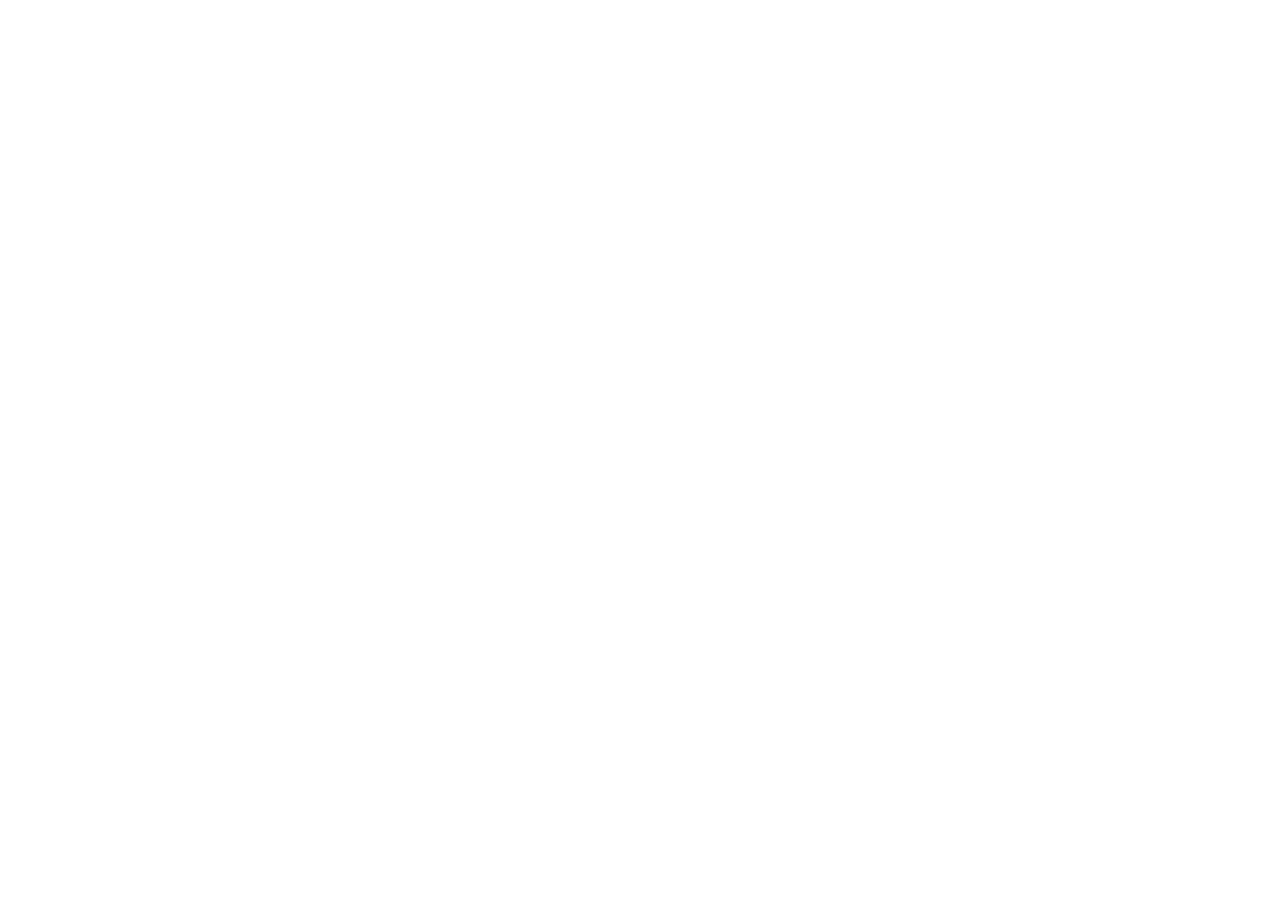
==== jsproject3/index.html @ a18cb69d "Add files via upload" ====
<html>
	<head>
		<title>JS Project 1</title>
		<meta charset="utf-8" />
		<meta name="viewport" content="width=device-width, initial-scale=1.0">
		<link rel="stylesheet" href="stylejs.css" />
		<link rel="preconnect" href="https://fonts.gstatic.com">
        <link href="https://fonts.googleapis.com/css2?family=Poppins&display=swap" rel="stylesheet">
        <link rel="stylesheet" href="https://cdnjs.cloudflare.com/ajax/libs/font-awesome/5.15.3/css/all.min.css" 
        integrity="sha512-iBBXm8fW90+nuLcSKlbmrPcLa0OT92xO1BIsZ+ywDWZCvqsWgccV3gFoRBv0z+8dLJgyAHIhR35VZc2oM/gI1w=="
         crossorigin="anonymous" />
		
	</head>

	<body>




        <script src="scriptpr.js"></script>
    </body>
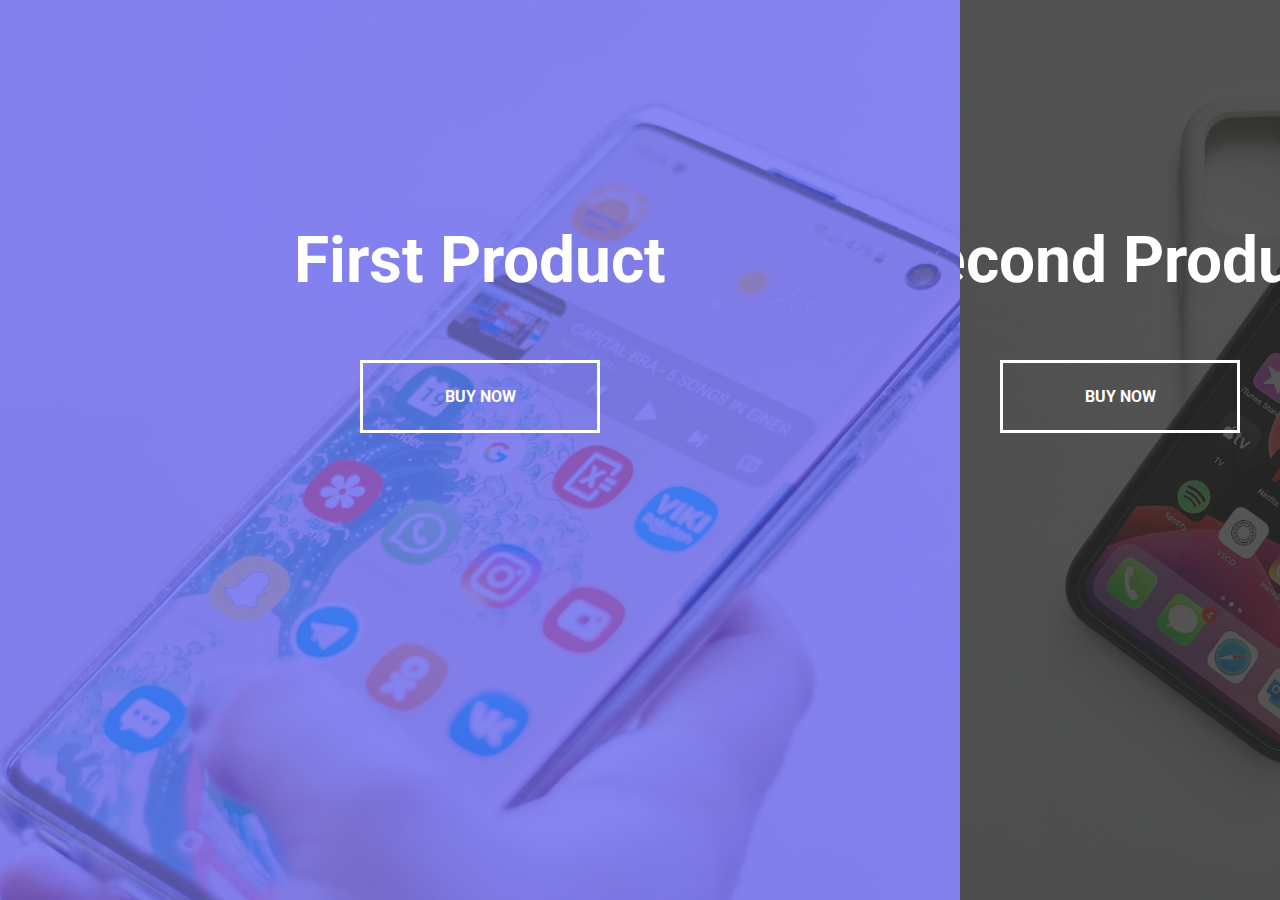
==== commit 648ded33: "Add files via upload" ====
--- a/jsproject3/index.html
+++ b/jsproject3/index.html
@@ -1,6 +1,6 @@
 <html>
 	<head>
-		<title>JS Project 1</title>
+		<title>Split landing page</title>
 		<meta charset="utf-8" />
 		<meta name="viewport" content="width=device-width, initial-scale=1.0">
 		<link rel="stylesheet" href="stylejs.css" />
@@ -13,9 +13,19 @@
 	</head>
 
 	<body>
-
+		<div class="container hover-left">
+			<div class="split left">
+				<h1>First Product</h1>
+				<a href="" class="btn">Buy Now</a>
+			</div>
+			<div class="split right">
+				<h1>Second Product</h1>
+				<a href="" class="btn">Buy Now</a>
+			</div>
+		</div>
 
 
 
         <script src="scriptpr.js"></script>
-    </body>+    </body>
+	</html>--- a/jsproject3/stylejs.css
+++ b/jsproject3/stylejs.css
@@ -0,0 +1,131 @@
+@import url('https://fonts.googleapis.com/css2?family=Roboto&display=swap');
+
+* {
+    box-sizing: border-box;
+
+}
+body {
+    font-family: 'Roboto', sans-serif;
+    height: 100vh;
+    overflow: hidden;
+    margin: 0;
+}
+
+h1 {
+    font-size: 4rem;
+    color: #fff;
+    position: absolute;
+    left: 50%;
+    top:20%;
+    transform: translateX(-50%);
+    white-space: nowrap;
+}
+
+.btn {
+    position: absolute;
+    display: flex;
+    align-items: center;
+    justify-content: center;
+    left: 50%;
+    top: 40%;
+    transform: translateX(-50%);
+    text-decoration: none;
+    color:#fff;
+    border: #fff solid 0.2rem;
+    font-size:1rem ;
+    font-weight: bold;
+    text-transform: uppercase;
+    width: 15rem;
+    padding: 1.5rem;
+}
+
+.split.left .btn:hover{
+    background-color:rgba(87, 84, 236, 1) ;
+    border-color: rgba(87, 84, 236, 1);
+}
+
+.split.right .btn:hover{
+    background-color:rgba(28, 122, 28, 1) ;
+    border-color:rgba(28, 122, 28, 1) ;
+}
+
+
+.container {
+    position: relative;
+    width: 100%;
+    height: 100%;
+    background: #333;
+}
+
+.split {
+    position: absolute;
+    width: 50%;
+    height: 100%;
+    overflow: hidden;
+}
+
+.split.left {
+    left: 0;
+    background: url("/jsproject3/img/christian-wiediger-70ku6P7kgmc-unsplash.jpg");
+    background-repeat: no-repeat;
+    background-size: cover;
+
+}
+
+.split.left::before {
+    content: "";
+    position: absolute;
+    width: 100%;
+    height: 100%;
+    background-color: rgba(87, 84, 236, 0.7);
+}
+
+.split.right {
+    right: 0;
+    background: url("/jsproject3/img/david-svihovec-LEtrhrME07g-unsplash.jpg");
+    background-repeat: no-repeat;
+    background-size: cover;
+}
+
+.split.right::before {
+    content: "";
+    position: absolute;
+    width: 100%;
+    height: 100%;
+    background-color: rgba(43, 43, 43, 0.8);
+}
+
+.split.right,
+.split.left,
+.split.right::before,
+.split.left::before {
+    transition: all 1000ms ease-in-out;
+}
+
+.hover-left .left {
+    width: 75% ;
+}
+
+.hover-left .right {
+    width: 25%;
+}
+
+.hover-right .right {
+    width: 75% ;
+}
+
+.hover-right .left {
+    width: 25%;
+}
+
+@media(max-width: 800px) {
+    h1 {
+        font-size: 2rem;
+        top:30%;
+    }
+    .btn {
+        padding: 1.2rem;
+        width: 12rem;
+    }
+
+}